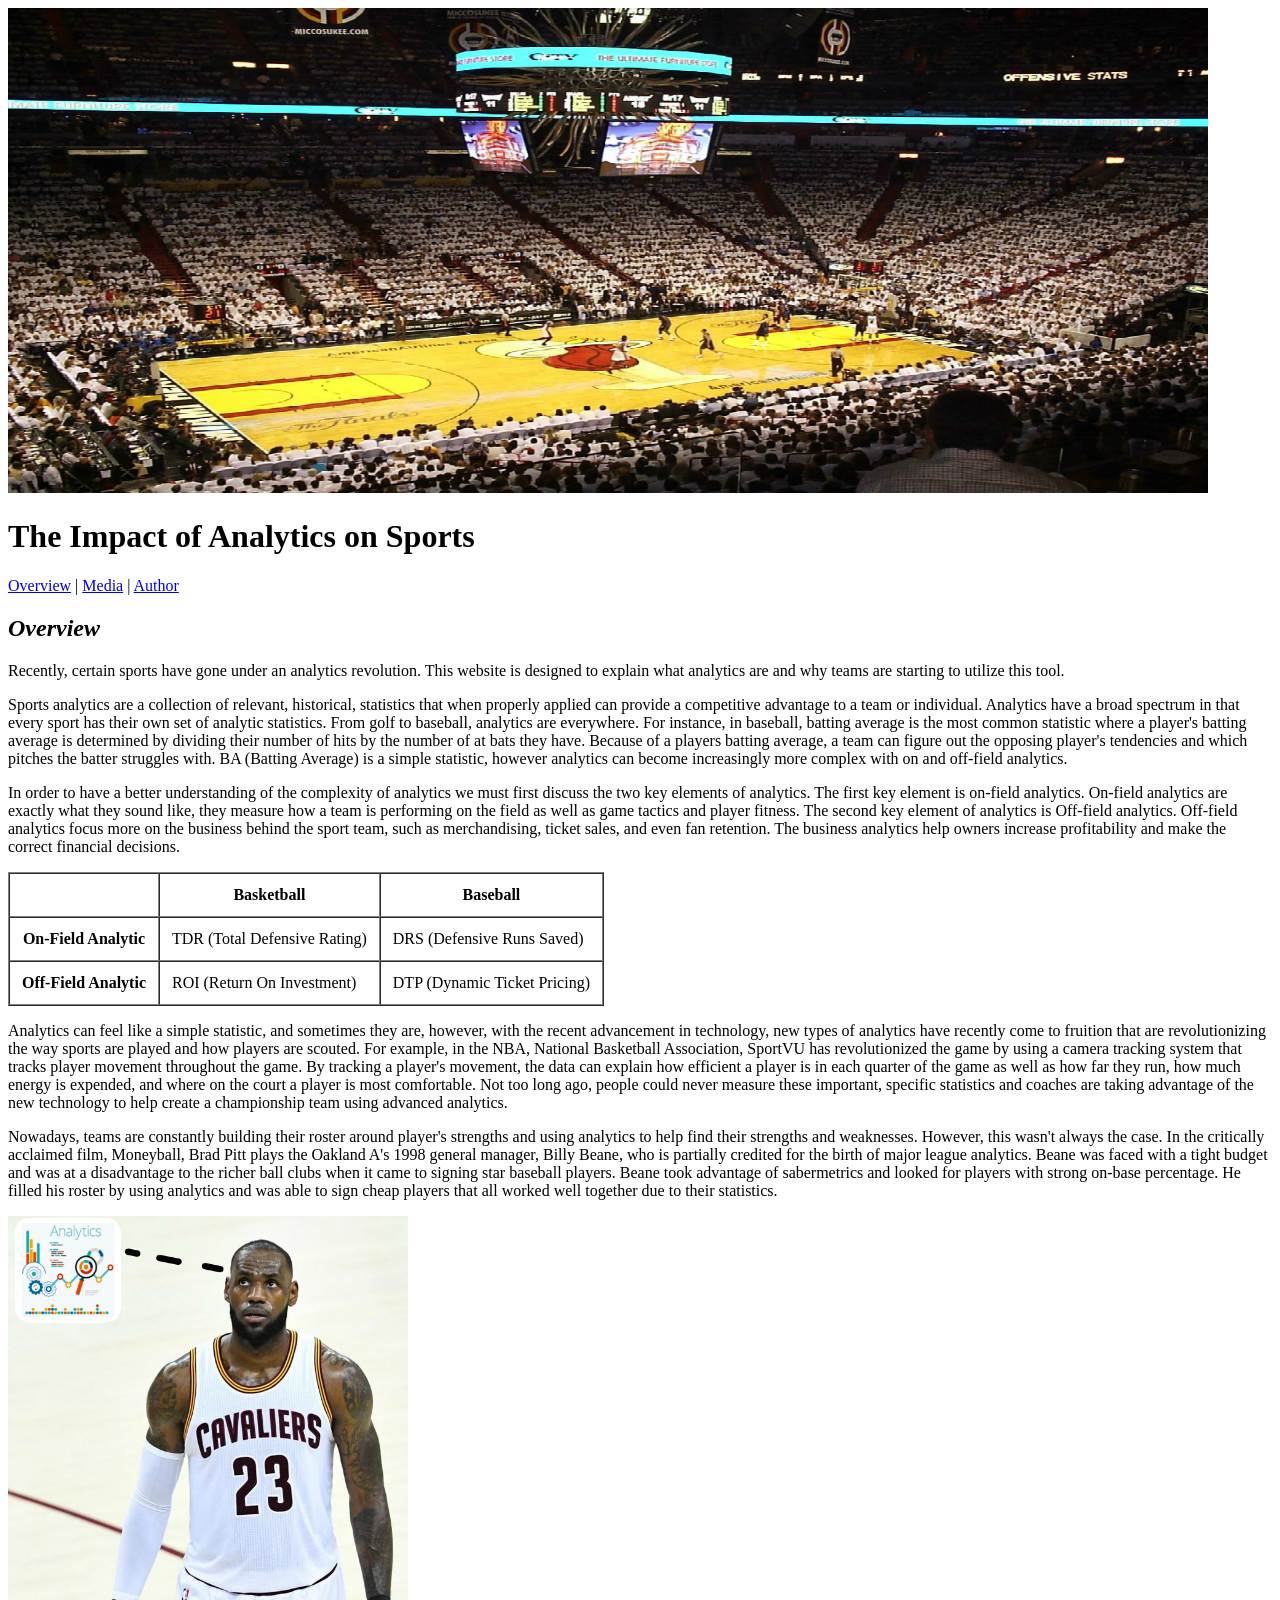
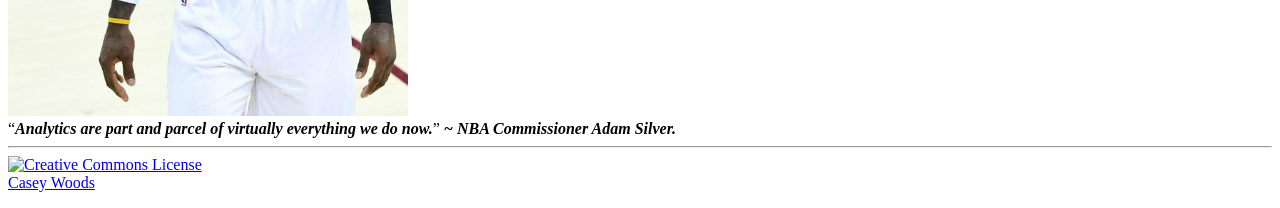
==== lesson5_assignment/index.html @ 717d1fa4 "lesson 5 first commit" ====
<!DOCTYPE html>

<html>
<head>
    <!-- Casey Woods, 3/4/19 -->
    <title>The Impact of Analytics on Sports</title>
    <meta charset="UTF-8">
    <meta name="description" content="Sports Analytics">
    <meta name="keywords" content="Analytics, Sports, Basketball, Football, Baseball, Statistics">
    <meta name="author" content="Casey Woods">
</head>

<body>
<img src="Images/sumo_paint_1.jpg" width="1200" height="485">
<h1>The Impact of Analytics on Sports</h1>
<p><a href="index.html">Overview</a> | <a href="media.html">Media</a> | <a href="author.html">Author</a></p>
<h2><em>Overview</em></h2>

<p>
Recently, certain sports have gone under an analytics revolution. This website is designed to explain what analytics are and why teams are starting to utilize this tool. </p>

<p>
Sports analytics are a collection of relevant, historical, statistics that when properly applied can provide a competitive advantage to a team or individual. Analytics have a broad spectrum in that every sport has their own set of analytic statistics. From golf to baseball, analytics are everywhere. For instance, in baseball, batting average is the most common statistic where a player's batting average is determined by dividing their number of hits by the number of at bats they have. Because of a players batting average, a team can figure out the opposing player's tendencies and which pitches the batter struggles with. BA (Batting Average) is a simple statistic, however analytics can become increasingly more complex with on and off-field analytics. 
</p>

<p>
In order to have a better understanding of the complexity of analytics we must first discuss the two key elements of analytics. The first key element is on-field analytics. On-field analytics are exactly what they sound like, they measure how a team is performing on the field as well as game tactics and player fitness. The second key element of analytics is Off-field analytics. Off-field analytics focus more on the business behind the sport team, such as merchandising, ticket sales, and even fan retention. The business analytics help owners increase profitability and make the correct financial decisions.
</p>

<table border="1" cellpadding="12" cellspacing="0">
	<tr>
		<th>&nbsp;</th>
		<th>Basketball</th>
		<th>Baseball</th>
	</tr>
	<tr>
		<th>On-Field Analytic</th>
		<td>TDR (Total Defensive Rating)</td>
		<td>DRS (Defensive Runs Saved)</td>
	</tr> 
	<tr>
		<th>Off-Field Analytic</th>
		<td>ROI (Return On Investment)</td>
		<td>DTP (Dynamic Ticket Pricing)</td>
</tr>
</table>

<P>
Analytics can feel like a simple statistic, and sometimes they are, however, with the recent advancement in technology, new types of analytics have recently come to fruition that are revolutionizing the way sports are played and how players are scouted. For example, in the NBA, National Basketball Association, SportVU has revolutionized the game by using a camera tracking system that tracks player movement throughout the game. By tracking a player's movement, the data can explain how efficient a player is in each quarter of the game as well as how far they run, how much energy is expended, and where on the court a player is most comfortable. Not too long ago, people could never measure these important, specific statistics and coaches are taking advantage of the new technology to help create a championship team using advanced analytics. 
</P>

<p>
Nowadays, teams are constantly building their roster around player's strengths and using analytics to help find their strengths and weaknesses. However, this wasn't always the case. In the critically acclaimed film, Moneyball, Brad Pitt plays the Oakland A's 1998 general manager, Billy Beane, who is partially credited for the birth of major league analytics. Beane was faced with a tight budget and was at a disadvantage to the richer ball clubs when it came to signing star baseball players. Beane took advantage of sabermetrics and looked for players with strong on-base percentage. He filled his roster by using analytics and was able to sign cheap players that all worked well together due to their statistics.    
</p>

<header>
<img src="Images/sumo_paint_3.jpg" width="400" height="500">
</header>

<q><em><b>Analytics are part and parcel of virtually everything we do now.</q> ~ NBA Commissioner Adam Silver. </b></em>

<hr>

<a rel="license" href="http://creativecommons.org/licenses/by/4.0/"><img alt="Creative Commons License" style="border-width:0" src="https://i.creativecommons.org/l/by/4.0/88x31.png" /></a><br /><a rel="license" href="http://creativecommons.org/licenses/by/4.0/"></a><a href="mailto:cgw15b@fsu.edu">Casey Woods</a></em></p>

</body>
</html>
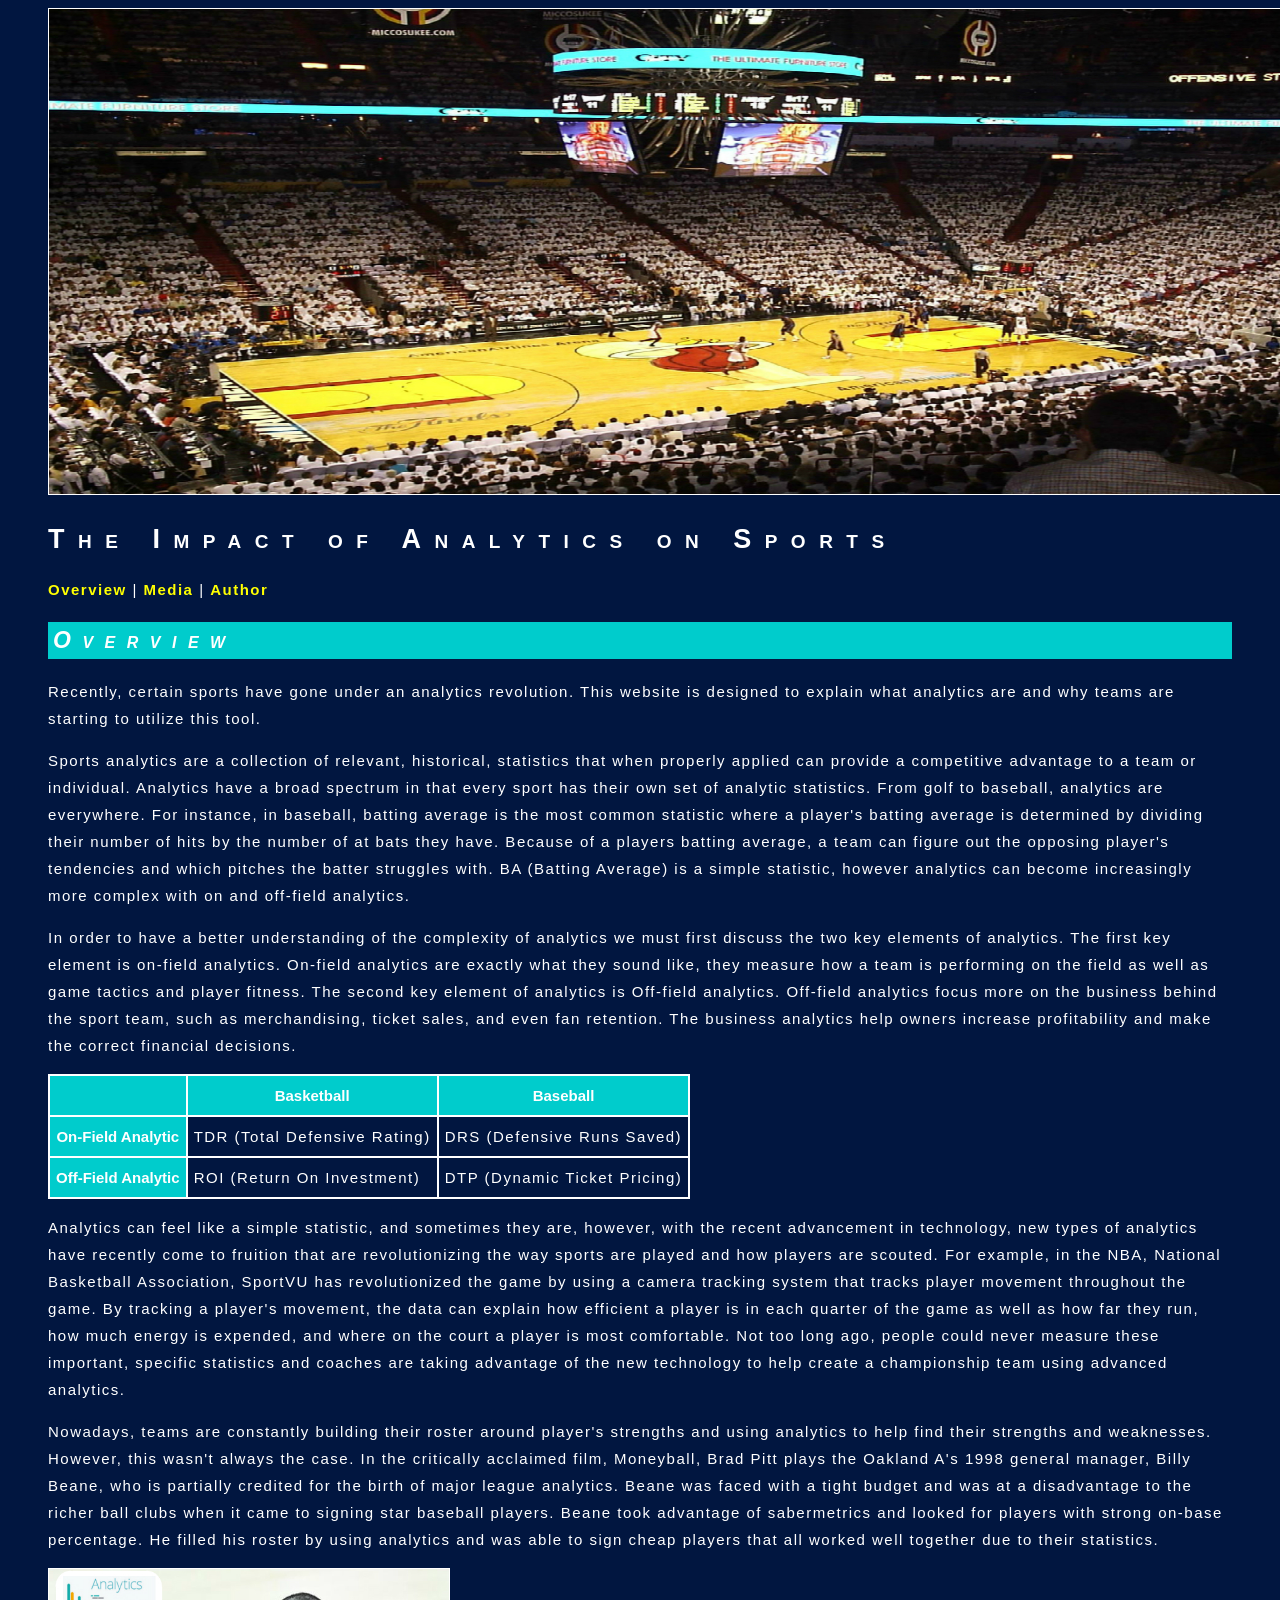
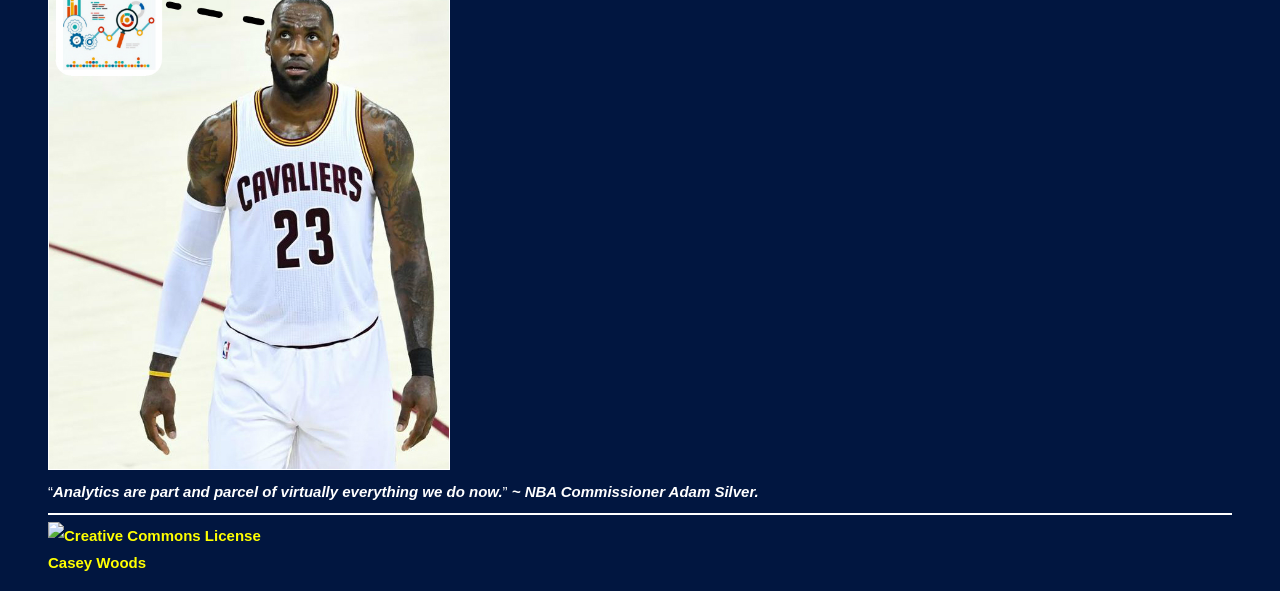
==== commit 2638726a: "Lesson 5 final commit" ====
--- a/lesson5_assignment/index.html
+++ b/lesson5_assignment/index.html
@@ -4,6 +4,7 @@
 <head>
     <!-- Casey Woods, 3/4/19 -->
     <title>The Impact of Analytics on Sports</title>
+    <link href="style.css" rel="stylesheet" type="text/css">
     <meta charset="UTF-8">
     <meta name="description" content="Sports Analytics">
     <meta name="keywords" content="Analytics, Sports, Basketball, Football, Baseball, Statistics">
@@ -11,7 +12,7 @@
 </head>
 
 <body>
-<img src="Images/sumo_paint_1.jpg" width="1200" height="485">
+<img src="Images/sumo_paint_1.jpg" width="1350" height="485">
 <h1>The Impact of Analytics on Sports</h1>
 <p><a href="index.html">Overview</a> | <a href="media.html">Media</a> | <a href="author.html">Author</a></p>
 <h2><em>Overview</em></h2>
--- a/lesson5_assignment/style.css
+++ b/lesson5_assignment/style.css
@@ -0,0 +1,98 @@
+@charset "UTF-8";
+/* CSS Document created by Casey Woods, March 24, 2019 */
+
+body {
+	font-family: Arial, Helvetica, sans-serif;
+	font-size: 15px;
+	line-height: 1.8em;
+	color: #fff;
+	background-color: #011640;
+	padding: 0 40px;
+}
+
+/* basic text styles ----------------------------  */
+p, li, td {
+	letter-spacing: 0.1em;
+	color: #fff;
+}
+h1 {
+	font-size: 27px;
+	padding: 5px 0;
+	font-variant: small-caps;
+	letter-spacing: .5em;
+	line-height: 1em;
+}
+h2 {
+	font-size: 23px;
+	padding: 5px;
+	font-variant: small-caps;
+	letter-spacing: 0.5em;
+	background-color: #00cccc;
+}
+h3 {
+	font-size: 19px;
+	letter-spacing: 0.5em;
+	border-bottom-width: 1px;
+	border-bottom-style: inset;
+	border-bottom-color: #00cccc;
+	padding: 5px 0;
+	font-variant: small-caps;
+	font-style: italic;
+}
+
+/* link styles ---------------------------- */
+a:link {
+	font-weight: bold;
+	color: #ffff00;
+	text-decoration: none;
+}
+a:visited {
+	font-weight: bold;
+	color: #ffff00;
+	text-decoration: none;
+}
+a:hover {
+	color: #fff;
+}
+
+/* list styles ----------------------------- */
+ul li {
+	list-style-image: url(images/star.png);
+	margin-left: 12px;
+}
+ol {
+	margin-left: 14px;
+}
+
+/* table styles -------------------------------------- */
+table {
+	border: solid #fff 1px;
+}
+td {
+	padding: 6px;
+	border: solid #fff 1px;
+}
+th {
+	font-weight: bold;
+	background-color: #00cccc;
+	text-align: center;
+	padding: 6px;
+	border: solid #fff 1px;
+}
+
+/* border styles ------------------------------------ */
+hr {
+	border: solid #fff 1px;
+}
+
+img {
+	border: solid #fff 1px;
+
+}
+iframe {
+	border: solid #fff 1px;
+	padding: 8px;
+	margin: 8px;
+}
+
+
